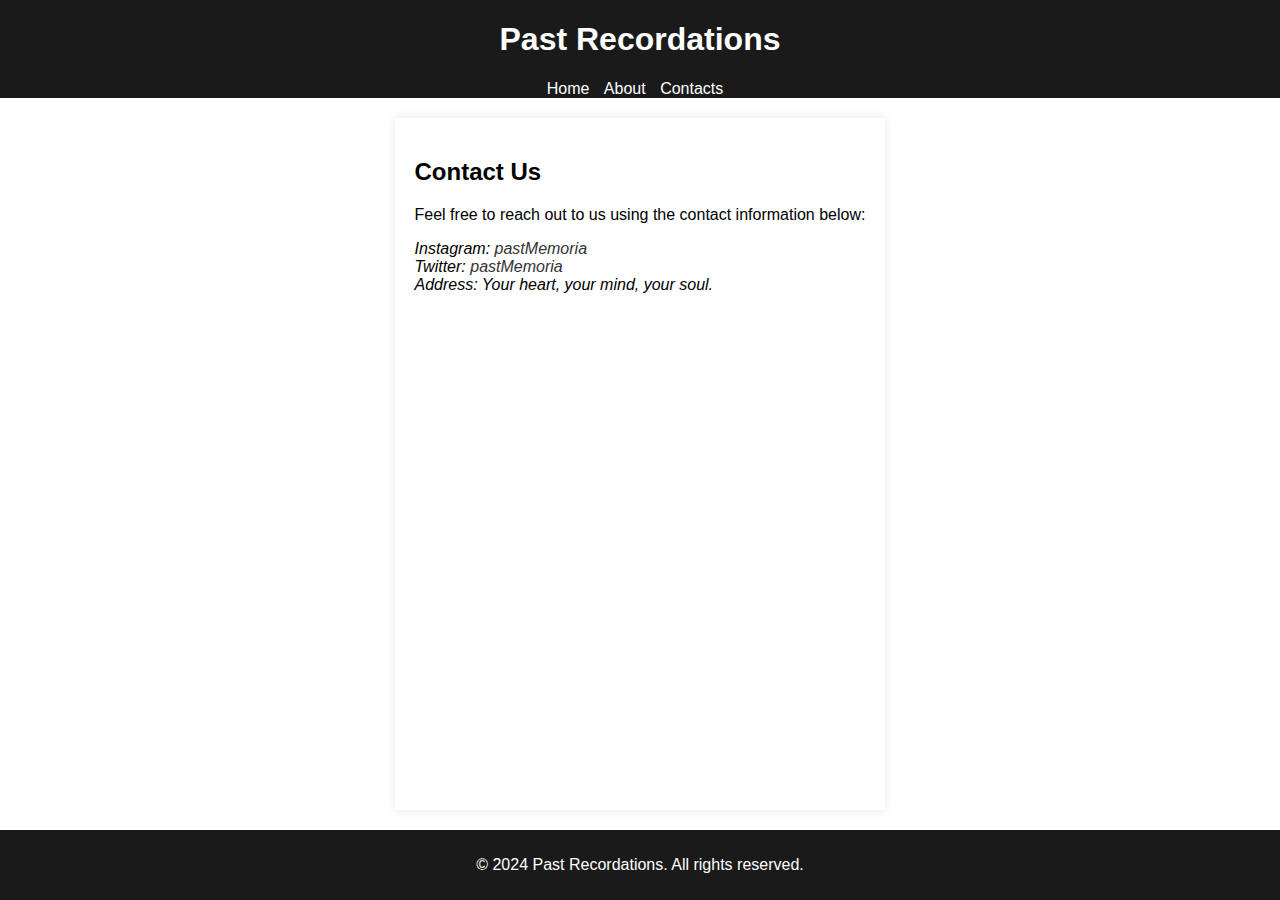
==== Header/contact.html @ dd85c00a "new story" ====
<!DOCTYPE html>
<html lang="en">
<head>
    <meta charset="UTF-8">
    <meta name="viewport" content="width=device-width, initial-scale=1.0">
    <title>Contact Us - Past Recordations</title>
    <link rel="stylesheet" href="styles.css">
</head>
<body>
    <header>
        <h1>Past Recordations</h1>
        <nav>
            <ul>
                <li><a href="../index.html">Home</a></li>
                <li><a href="about.html">About</a></li>
                <li><a href="contact.html">Contacts</a></li>
            </ul>
        </nav>
    </header>

    <main>
        <h2>Contact Us</h2>
        <p>Feel free to reach out to us using the contact information below:</p>
        <address>
            Instagram: <a href="https://www.instagram.com/pastmemoria/" class="contact-link">pastMemoria</a><br>
            Twitter: <a href="https://twitter.com/pastmemoria/" class="contact-link">pastMemoria</a><br>
            Address: Your heart, your mind, your soul.
        </address>
        <!-- Add a contact form or additional information as needed -->
    </main>

    <footer>
        <p>&copy; 2024 Past Recordations. All rights reserved.</p>
    </footer>
</body>
</html>
---- Header/styles.css ----
body {
    display: flex;
    flex-direction: column;
    min-height: 100vh; /* Ensure that the body takes at least the full height of the viewport */
    margin: 0;
    font-family: 'Segoe UI', Tahoma, Geneva, Verdana, sans-serif;
}

header {
    background-color: #1a1a1a;
    color: #fff;
    text-align: center;
}

main {
    flex: 1; /* Allow the main content to grow and take up the available space */
    max-width: 800px;
    margin: 20px auto;
    padding: 20px;
    background-color: #fff;
    box-shadow: 0 0 10px rgba(0, 0, 0, 0.1);
}

footer {
    text-align: center;
    padding: 10px;
    background-color: #1a1a1a;
    color: #fff;
}

#back-to-top-btn {
    display: none;
    position: fixed;
    bottom: 20px;
    right: 20px;
    background-color: #333;
    color: #fff;
    padding: 10px 15px;
    border: none;
    border-radius: 5px;
    cursor: pointer;
}

#back-to-top-btn:hover {
    background-color: #555;
}
nav ul {
  list-style-type: none;
  margin: 0;
  padding: 0;
}

nav ul li {
  display: inline;
  margin-right: 10px;
}

nav ul li a {
  color: #fff;
  text-decoration: none;
}

.contact-link {
    color: #333; /* Darker color for the links in the address */
    text-decoration: none;
}

.contact-link:hover {
    text-decoration: underline; /* Underline on hover */
}
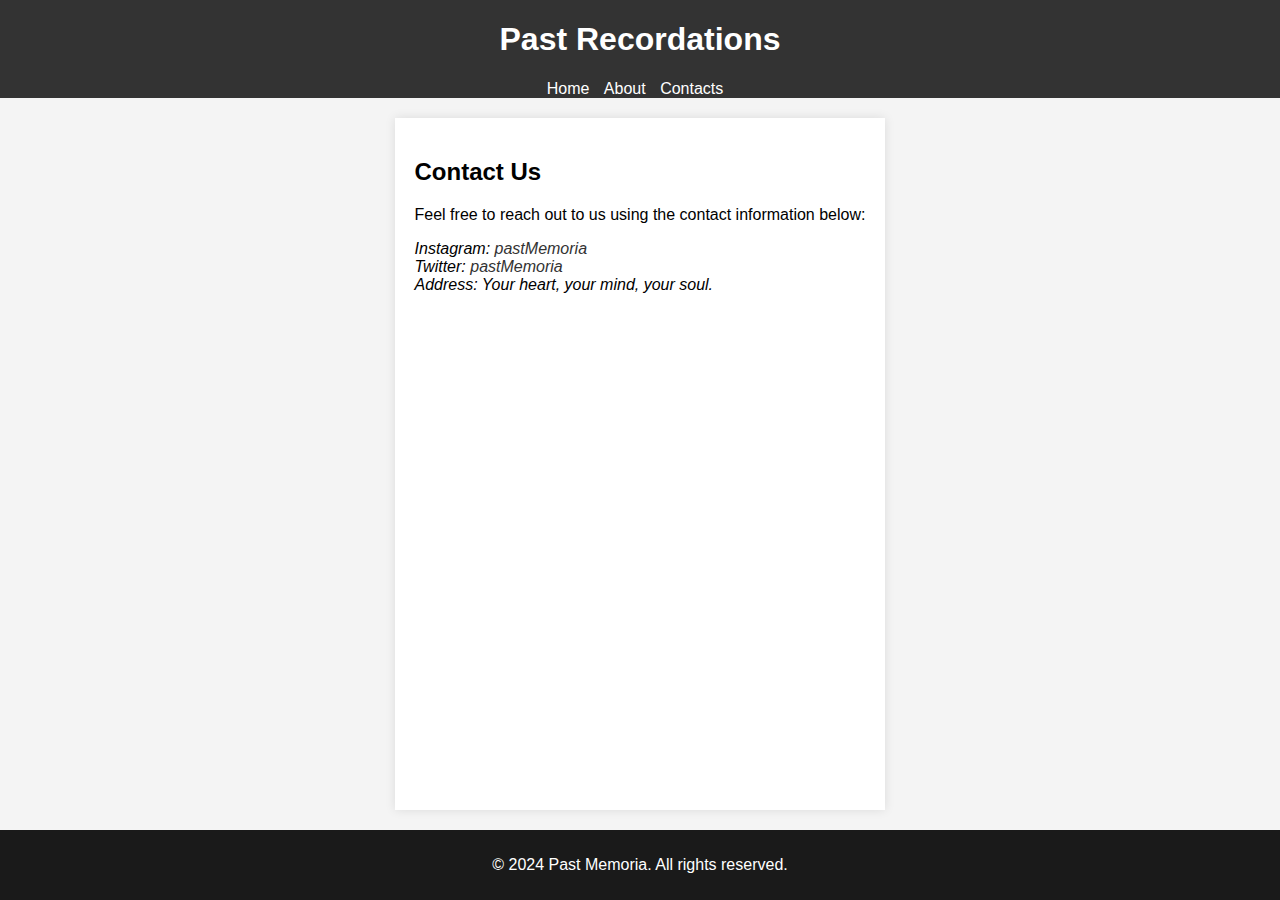
==== commit 6f7eb9e2: "color corrections" ====
--- a/Header/contact.html
+++ b/Header/contact.html
@@ -30,7 +30,7 @@
     </main>
 
     <footer>
-        <p>&copy; 2024 Past Recordations. All rights reserved.</p>
+        <p>&copy; 2024 Past Memoria. All rights reserved.</p>
     </footer>
 </body>
 </html>
--- a/Header/styles.css
+++ b/Header/styles.css
@@ -3,11 +3,12 @@
     flex-direction: column;
     min-height: 100vh; /* Ensure that the body takes at least the full height of the viewport */
     margin: 0;
+    background-color: #f4f4f4;
     font-family: 'Segoe UI', Tahoma, Geneva, Verdana, sans-serif;
 }
 
 header {
-    background-color: #1a1a1a;
+    background-color: #333;
     color: #fff;
     text-align: center;
 }
